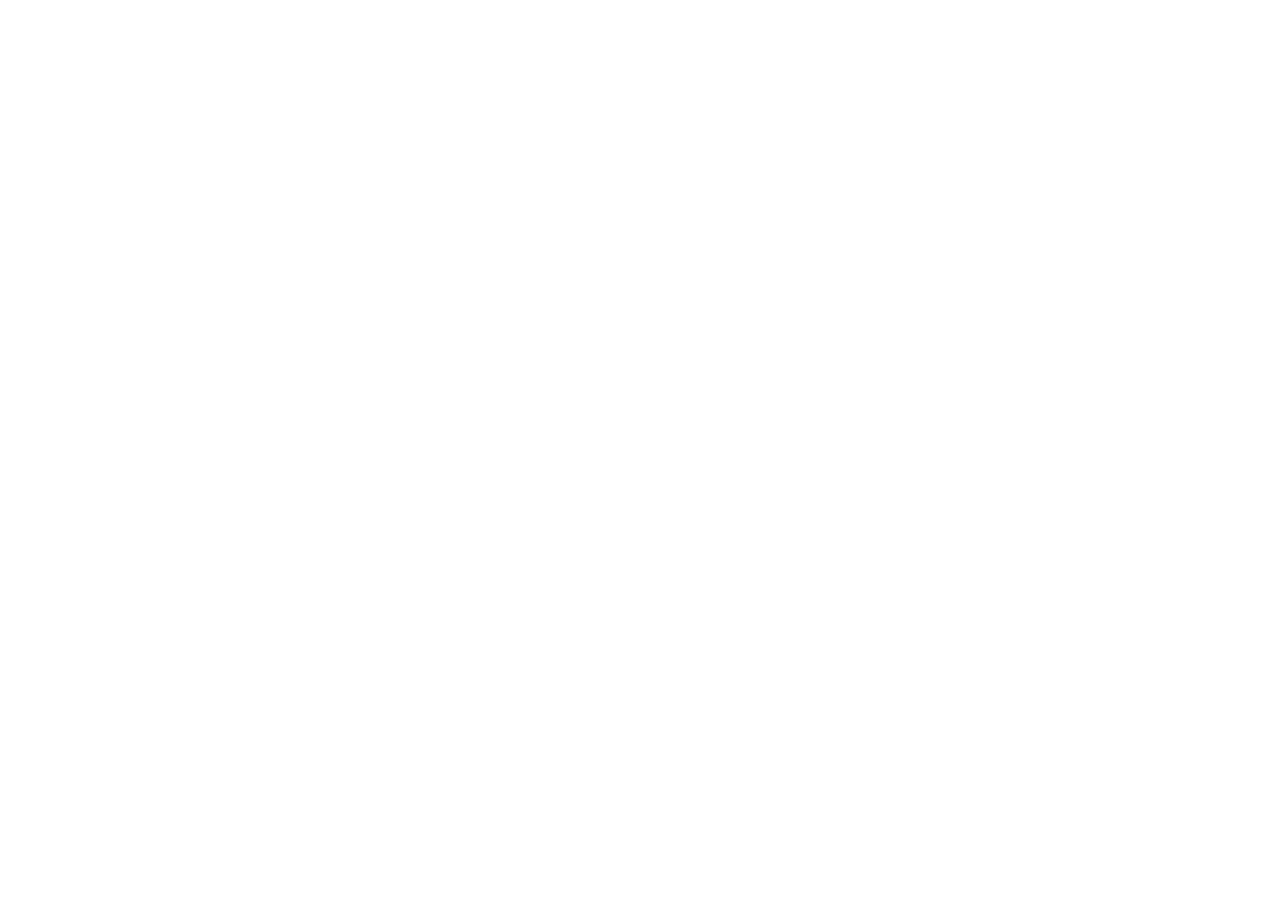
==== src/main/resources/static/index.html @ 24bc2712 "Added front-end code for home page, category and expense navigators." ====
<!DOCTYPE html>
<html lang="en">
<head>
    <meta charset="utf-8" />
    <link rel="shortcut icon" href="%PUBLIC_URL%/favicon.ico" />
    <meta name="viewport" content="width=device-width, initial-scale=1" />
    <meta name="theme-color" content="#000000" />
    <!--
      manifest.json provides metadata used when your web app is installed on a
      user's mobile device or desktop. See https://developers.google.com/web/fundamentals/web-app-manifest/
    -->
    <link rel="manifest" href="%PUBLIC_URL%/manifest.json" />
    <!--
      Notice the use of %PUBLIC_URL% in the tags above.
      It will be replaced with the URL of the `public` folder during the build.
      Only files inside the `public` folder can be referenced from the HTML.

      Unlike "/favicon.ico" or "favicon.ico", "%PUBLIC_URL%/favicon.ico" will
      work correctly both with client-side routing and a non-root public URL.
      Learn how to configure a non-root public URL by running `npm run build`.
    -->
    <title>React App</title>
</head>
<body>
<noscript>You need to enable JavaScript to run this app.</noscript>
<div id="root"></div>
<!--
  This HTML file is a template.
  If you open it directly in the browser, you will see an empty page.

  You can add webfonts, meta tags, or analytics to this file.
  The build step will place the bundled scripts into the <body> tag.

  To begin the development, run `npm start` or `yarn start`.
  To create a production bundle, use `npm run build` or `yarn build`.
-->
</body>
</html>
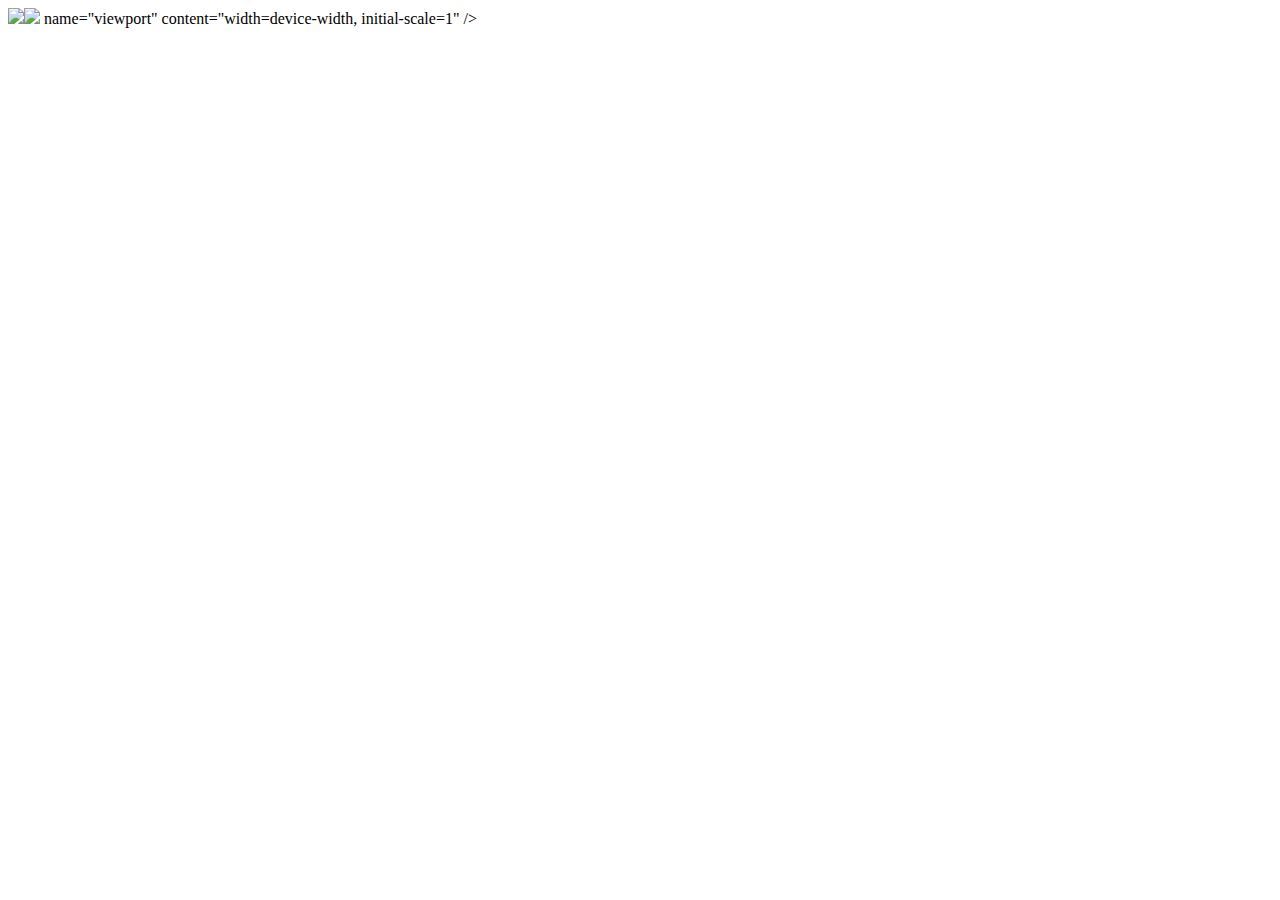
==== commit 100ebd4b: "Fixed bugs with .js files" ====
--- a/src/main/resources/static/index.html
+++ b/src/main/resources/static/index.html
@@ -2,37 +2,16 @@
 <html lang="en">
 <head>
     <meta charset="utf-8" />
-    <link rel="shortcut icon" href="%PUBLIC_URL%/favicon.ico" />
-    <meta name="viewport" content="width=device-width, initial-scale=1" />
+    <link rel="shortcut icon" href="%PUBLIC_URL%/icon.ico" />
+    <meta><img src="../../../../../icon.ico"/><img src="../../../../../icon.ico"/> name="viewport" content="width=device-width, initial-scale=1" />
     <meta name="theme-color" content="#000000" />
-    <!--
-      manifest.json provides metadata used when your web app is installed on a
-      user's mobile device or desktop. See https://developers.google.com/web/fundamentals/web-app-manifest/
-    -->
+
     <link rel="manifest" href="%PUBLIC_URL%/manifest.json" />
-    <!--
-      Notice the use of %PUBLIC_URL% in the tags above.
-      It will be replaced with the URL of the `public` folder during the build.
-      Only files inside the `public` folder can be referenced from the HTML.
-
-      Unlike "/favicon.ico" or "favicon.ico", "%PUBLIC_URL%/favicon.ico" will
-      work correctly both with client-side routing and a non-root public URL.
-      Learn how to configure a non-root public URL by running `npm run build`.
-    -->
     <title>React App</title>
 </head>
 <body>
 <noscript>You need to enable JavaScript to run this app.</noscript>
 <div id="root"></div>
-<!--
-  This HTML file is a template.
-  If you open it directly in the browser, you will see an empty page.
 
-  You can add webfonts, meta tags, or analytics to this file.
-  The build step will place the bundled scripts into the <body> tag.
-
-  To begin the development, run `npm start` or `yarn start`.
-  To create a production bundle, use `npm run build` or `yarn build`.
--->
 </body>
 </html>
